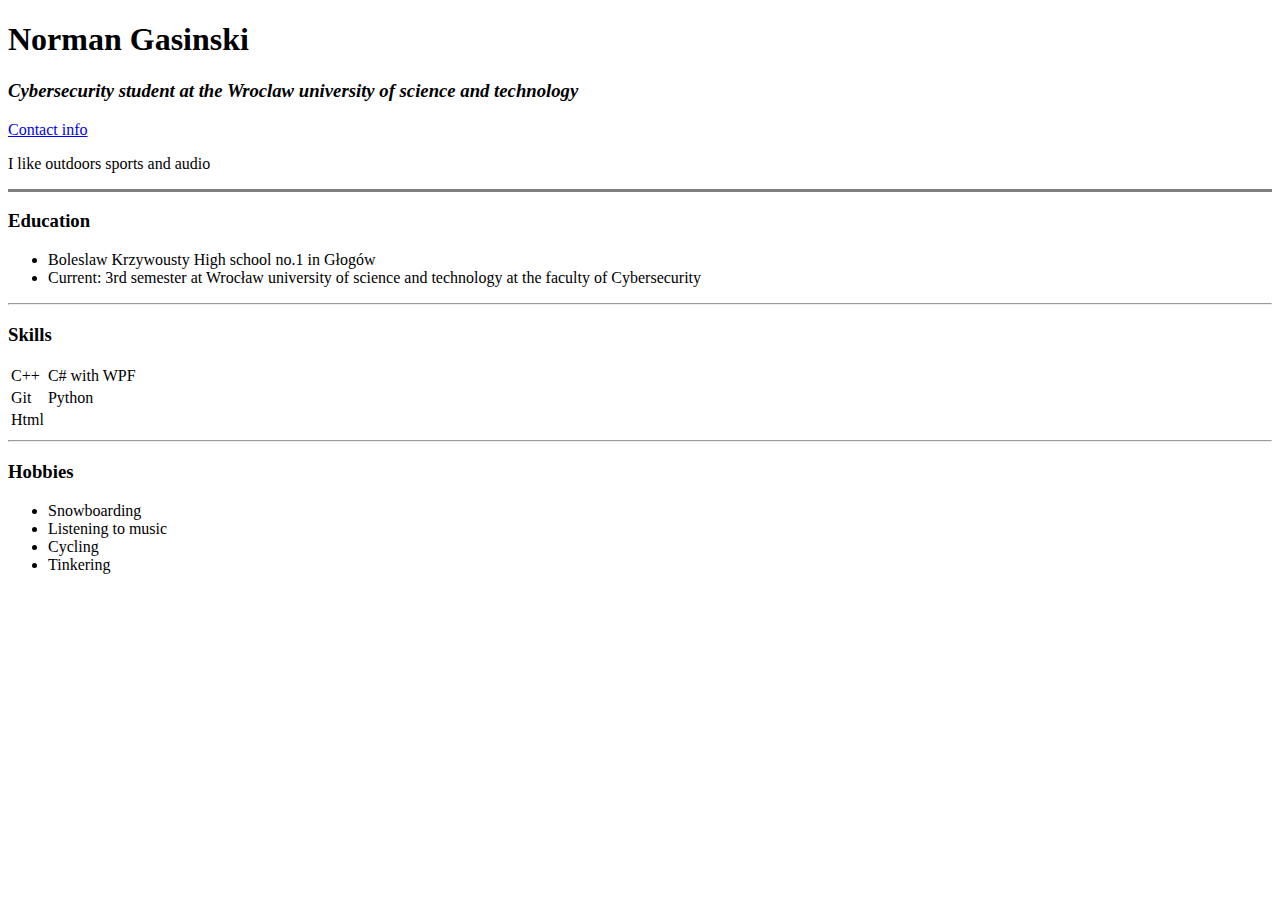
==== index.html @ 448a48c3 "first commit" ====
<!DOCTYPE html>

<head>
    <meta charset="UTF-8">

    <title>Web development first site</title>
</head>
<body>
    <h1>Norman Gasinski</h1>
    <h3><em>Cybersecurity student at the Wroclaw university of science and technology</em></h3>
    <p><a href = contact.html>Contact info</a></p>
    <p>I like outdoors sports and audio</p>
    <hr size = "3" noshade>
    <h3><strong>Education</strong></h3>
    <ul>
        <li>Boleslaw Krzywousty High school no.1 in Głogów </li>
        <li>Current: 3rd semester at Wrocław university of science and technology at the faculty of Cybersecurity</li>
    </ul>
    <hr>
    <h3>Skills</h3>
    <table>
        <tr>
            <td>C++</td>
            <td>C# with WPF </td>
        </tr>
        <tr>
            <td>Git</td>
            <td>Python </td>
        </tr>
        <tr>
            <td>Html</td>
        </tr>
    </table>
    <hr>
    <h3>Hobbies</h3>
    <ul>
        <li>Snowboarding</li>
        <li>Listening to music</li>
        <li>Cycling</li>
        <li>Tinkering</li>


    </ul>
</body>
</html>
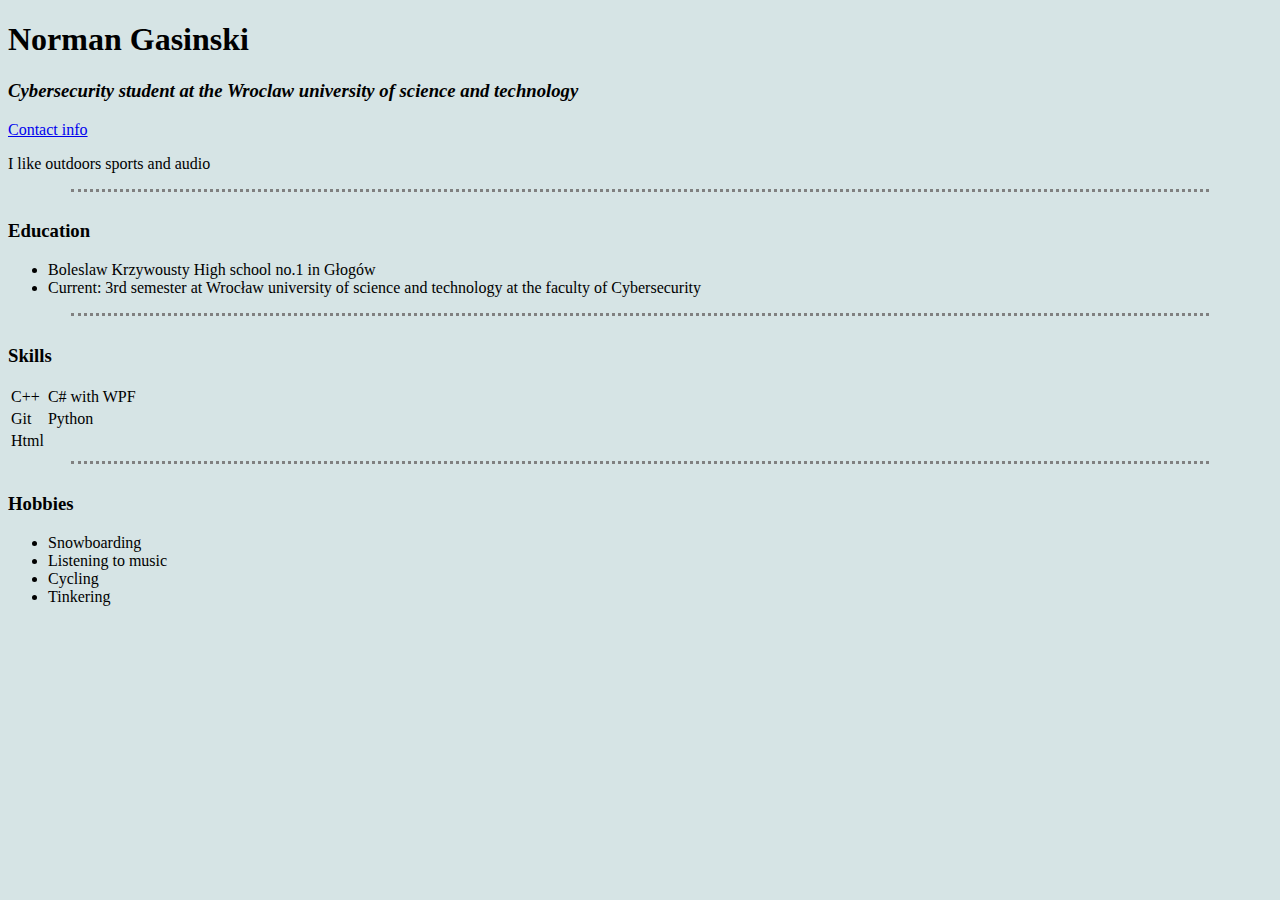
==== commit cbc882b8: "Internal CSS with color and dotted lines" ====
--- a/index.html
+++ b/index.html
@@ -4,13 +4,30 @@
     <meta charset="UTF-8">
 
     <title>Web development first site</title>
+    <style>
+        body
+        {
+            background-color: #D6E4E5;
+        }
+        hr
+        {
+            border-style: none;
+            border-top: dotted;
+            border-width: 3px;
+            border-color: grey;
+            height: 10px;
+            width: 90%;
+            background-color: #D6E4E5;
+        }
+
+    </style>
 </head>
 <body>
     <h1>Norman Gasinski</h1>
     <h3><em>Cybersecurity student at the Wroclaw university of science and technology</em></h3>
     <p><a href = contact.html>Contact info</a></p>
     <p>I like outdoors sports and audio</p>
-    <hr size = "3" noshade>
+    <hr>
     <h3><strong>Education</strong></h3>
     <ul>
         <li>Boleslaw Krzywousty High school no.1 in Głogów </li>
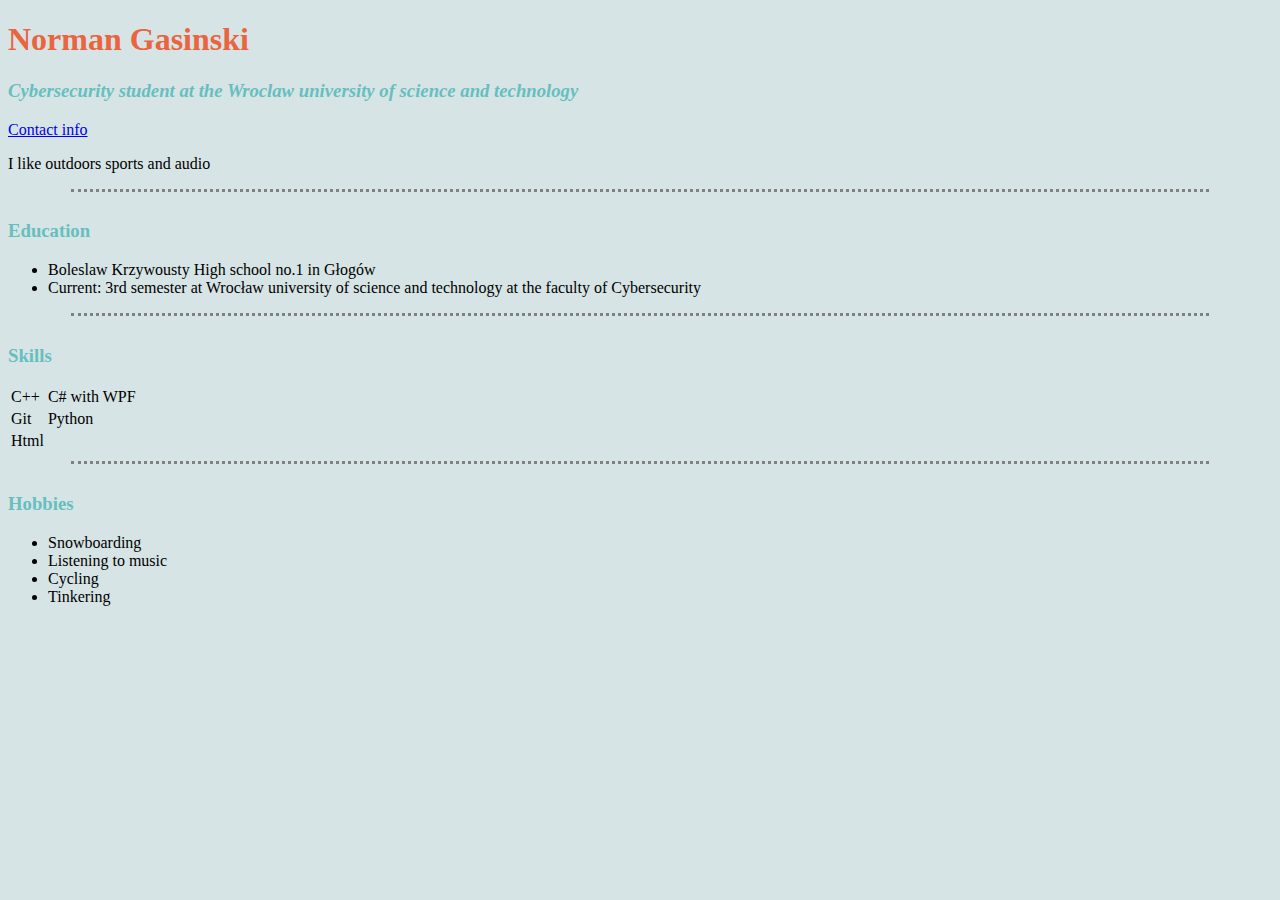
==== commit 6b3e7868: "Adding external css" ====
--- a/index.html
+++ b/index.html
@@ -4,23 +4,7 @@
     <meta charset="UTF-8">
 
     <title>Web development first site</title>
-    <style>
-        body
-        {
-            background-color: #D6E4E5;
-        }
-        hr
-        {
-            border-style: none;
-            border-top: dotted;
-            border-width: 3px;
-            border-color: grey;
-            height: 10px;
-            width: 90%;
-            background-color: #D6E4E5;
-        }
-
-    </style>
+    <link rel="stylesheet" href="css/styles.css">
 </head>
 <body>
     <h1>Norman Gasinski</h1>
--- a/css/styles.css
+++ b/css/styles.css
@@ -0,0 +1,22 @@
+body
+{
+    background-color: #D6E4E5;
+}
+hr
+{
+    border-style: none;
+    border-top: dotted;
+    border-width: 3px;
+    border-color: grey;
+    height: 10px;
+    width: 90%;
+    background-color: #D6E4E5;
+}
+h1
+{
+    color: #EB6440;
+}
+h3
+{
+    color: #66BFBF;
+}